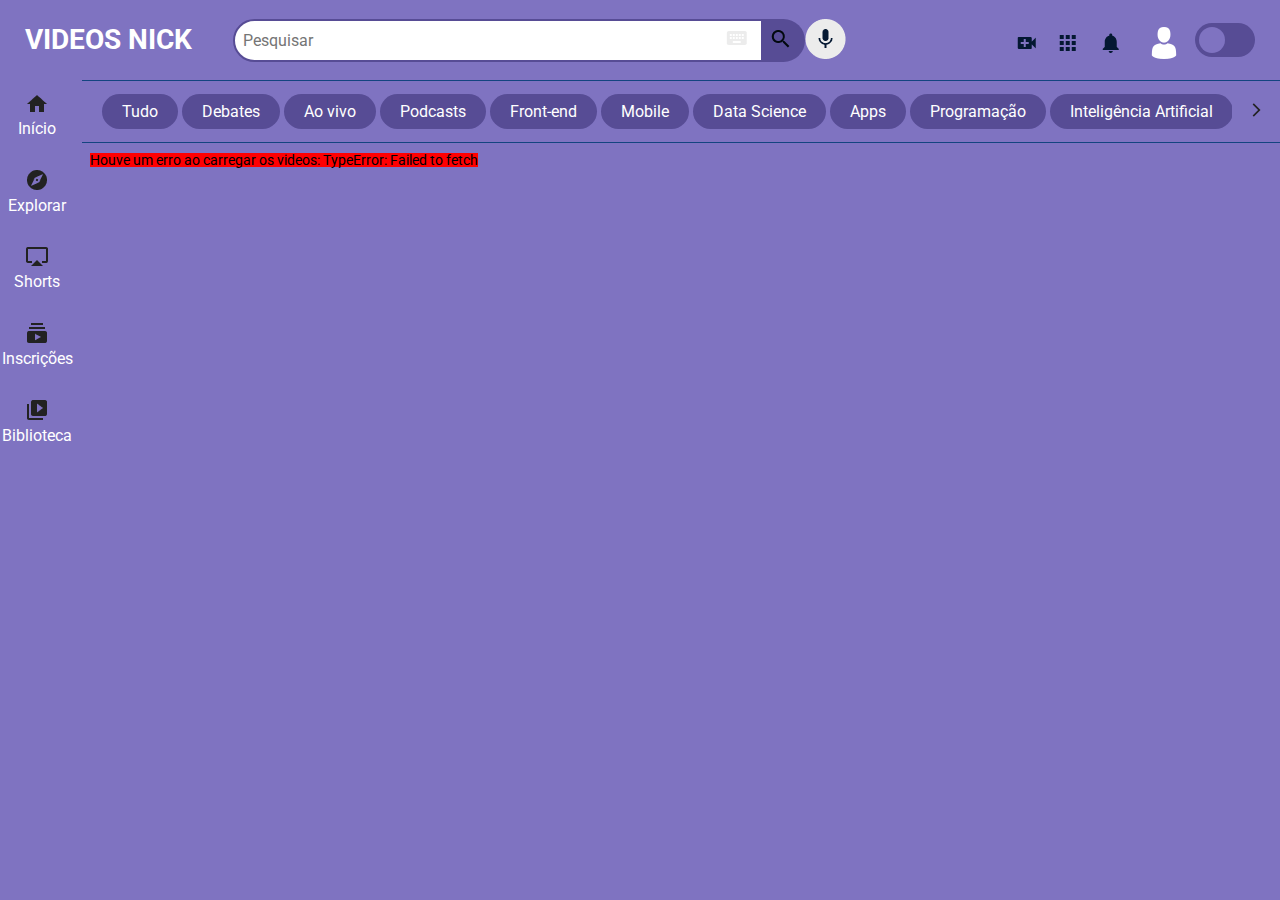
==== index.html @ 4cbffecb "Enviando o projeto incial" ====
<!DOCTYPE html>
<html lang="pt-br">
    <head>
        <meta charset="UTF-8">
        <meta name="viewport" content="width=device-width, initial-scale=1.0">
        <link
            href="https://fonts.googleapis.com/css2?family=Roboto:wght@400;500;700&display=swap"
            rel="stylesheet"
        />
        <link rel="stylesheet" href="./css/reset.css">
        <link rel="stylesheet" href="./css/estilos.css">
        <link rel="stylesheet" href="./css/flexbox.css">
        <title>Videos do Nick</title>
        <link rel="icon" type="./img/Favicon.png" href="favicon-16x16.png" sizes="16x16">
        <link rel="icon" type="./img/Favicon.png" href="favicon-32x32.png" sizes="32x32">
        <link rel="icon" type="./img/Favicon.png" href="favicon-48x48.png" sizes="48x48">
        <link rel="shortcut icon" href="./img/Favicon.png" type="image/x-icon">
    </head>
<body>
    <header>
        <nav class="cabecalho__container">
            
            <div class="logo__item">
                <h1 class="titulo-da-pagina">VIDEOS NICK</h1>
            </div>
            
            <div class="cabecalho__pesquisar__item">
                <form class="form__pesquisa">
                    <input type="search" class="pesquisar__input" placeholder="Pesquisar">
                    <img src="./img/topbar/keyboard.png" alt="icone do teclado" class="pesquisar__input-teclado">
                    <button class="pesquisar__btn">
                        <img src="./img/topbar/search.png" alt="icone de lupa" srcset="">
                    </button>
                    <button class="cabecalho__audio">
                        <img src="./img/topbar/Mic.png" alt="icone de microfone" srcset="">
                    </button>
                </form>
            </div>

            <div class="cabecalho__icones__item">
                <a href="#" class="cabecalho__videos"></a>
                <a href="#" class="cabecalho__apps"></a>
                <a href="#" class="cabecalho__notificacoes"></a>
                <a href="#" class="cabecalho__avatar"></a>
                <label class="cabecalho__switch">
                    <input type="checkbox" class="cabecalho__switch-input">
                    <span class="cabecalho__switch-slider"></span>
                </label>
            </div>
        </nav>
    </header>

        <!-- Menu lateral -->

    <aside class="menu__container">
        <ul class="menu__lista">
            <li>
                <a class="menu__itens" href="#">
                    <i class="icone__inicio icone-item"></i>
                    <span>Início</span></a>
            </li>

            <li>
                <a class="menu__itens" href="#">
                    <i class="icone__explorar icone-item"></i>
                    <span>Explorar</span></a>
            </li>

            <li>
                <a class="menu__itens" href="#">
                    <i class="icone__shorts icone-item"></i>
                    <span>Shorts</span></a>
            </li>

            <li>
                <a class="menu__itens" href="#">
                    <i class="icone__inscricoes icone-item"></i>
                    <span>Inscrições</span></a>
            </li>

            <li>
                <a class="menu__itens" href="#">
                    <i class="icone__biblioteca icone-item"></i>
                    <span>Biblioteca</span></a>
            </li>
        </ul>

        <ul class="menu__lista">
            <li>
                <a class="menu__itens" href="#">
                    <i class="icone__historico icone-item"></i>
                    <span>Histórico</span></a>
            </li>

            <li>
                <a class="menu__itens" href="#">
                    <i class="icone__relogio icone-item"></i>
                    <span>Assistir mais tarde</span></a>
            </li>

            <li>
                <a class="menu__itens" href="#">
                    <i class="icone__like icone-item"></i>
                    <span>Marcados com like</span></a>
            </li>
        </ul>

        <ul class="menu__lista">
            <li>
                <a class="menu__itens" href="#">
                    <i class="icone__mostrar icone-item"></i>
                    <span>Mostrar mais 2</span></a>
            </li>

            
            <li>
                <a class="menu__itens" href="#">
                    <i class="icone__alura icone-item"></i>
                    <span>Professor Nick</span></a>
            </li>

            <li>
                <a class="menu__itens inscricoes" href="#">INSCRIÇÕES</a>
            </li>
        </ul>

        <ul class="menu__lista">
            <li class="jogos">
                <a class="menu__itens" href="#">
                    <i class="icone__jogos icone-item"></i>
                    <span>Jogos</span></a>
            </li>

            <li class="filmes">
                <a class="menu__itens" href="#">
                    <i class="icone__filmes icone-item"></i>
                    <span>Filmes</span></a>
            </li>
            <li class="premium">
                <a class="menu__itens" href="#">
                    <i class="icone__videos icone-item"></i>
                    <span>Vídeo Premium</span></a>
            </li>

            <li class="menu__itens">
                <a href="#">MAIS DA PÁGINA</a>
            </li>

        </ul>
    </aside>

    <section class="superior__secao__container">
        <div class="superior__secao__container-wrapper">
            <a href="" name="Tudo" class="superior__item">Tudo</a>
            <a href="" name="Debates" class="superior__item">Debates</a>
            <a href="" name="Ao vivo" class="superior__item">Ao vivo</a>
            <a href="" name="Podcasts" class="superior__item">Podcasts</a>
            <a href="" name="Front-end" class="superior__item">Front-end</a>
            <a href="" name="Mobile" class="superior__item">Mobile</a>
            <a href="" name="Data Science" class="superior__item">Data Science</a>
            <a href="" name="Apps" class="superior__item">Apps</a>
            <a href="" name="Programação" class="superior__item">Programação</a>
            <a href="" name="Inteligência Artificial" class="superior__item">Inteligência Artificial</a>
            <a href="" name="Inovação" class="superior__item">Inovação</a>
        </div>
        <label class="superior__slider">
            <span><img src="./img/arrow_forward_ios.png" alt="Seta apontada para a direita"></span>
        </label>
    </section>

    <ul class="videos__container">

    </ul>
    <script src="script.js"></script>
</body>
</html>
---- css/estilos.css ----
*,
*::before,
*::after {
    --azul-profundo: #01080E;
    --azul-escuro: #041832;
    --azul-medio: #144480;
    --azul-destaque-light: #1875E9;
    --azul-destaque-dark: #3985D8;
    --cinza-escuro: #ffffff;
    --cinza-medio: #e9dfdf;
    --cinza-claro: #574c95;
    --branco: #7f73c1;
    box-sizing: border-box;
}

body {
    font-family: Roboto, Arial, Helvetica, sans-serif;
    background-color: var(--branco);
    position: relative;
    width: 100%;
    height: 100vh;
    overflow: auto;
    font-size: 14px;
    color: var(--cinza-escuro);                                                            
    box-sizing: border-box;
    text-align: center;
}

/* CABEÇALHO */

.cabecalho__container {
    background-color: var(--branco);
    height: 80px;
    width: 100%;
    padding: 0 25px;
}

.titulo-da-pagina{
    font-size: 2em;
    font-weight: bold;
}
.logo__item {
    padding: 15px 0px;
    cursor: pointer;
}

.pesquisar__input {
    padding: 8px;
    border: 2px solid var(--cinza-claro);
    border-radius: 32px 0px 0px 32px;
    font-size: 16px;
}

.pesquisar__input-teclado{
    position: absolute;
    right: 16%;
    top: 30%;
}

.pesquisar__btn {
    background-color: var(--cinza-claro);
    border: 0px;
    border-radius: 0px 32px 32px 0px;
    padding: 8px;
    padding-right: 15px;
    border-left: none;
    cursor: pointer;
}

.cabecalho__audio {
    border: 0px;
    background-color: var(--branco);
}

.cabecalho__videos {
    background-image: url(../img/topbar/video_call.png);
    background-repeat: no-repeat;
    background-position: center;
    padding: 20px;
}

.cabecalho__apps {
    background-image: url(../img/topbar/apps.png);
    background-repeat: no-repeat;
    background-position: center;
    padding: 13px 30px 13px 13px;
}

.cabecalho__notificacoes {
    background-image: url(../img/topbar/notifications.png);
    background-repeat: no-repeat;
    background-position: center;
    padding: 13px 30px 13px 13px;
}

.cabecalho__avatar {
    background-image: url(../img/topbar/Avatar.png);
    background-repeat: no-repeat;
    background-position: center;
    padding: 13px 30px 13px 33px;
}

.cabecalho__switch {
    position: relative;
    display: inline-block;
    padding: 13px 30px 13px 13px;
    width: 60px;
    height: 34px;
  }
  
  .cabecalho__switch-input{
    opacity: 0;
    width: 0;
    height: 0;
  }
  
  .cabecalho__switch-slider {
    position: absolute;
    cursor: pointer;
    top: 0;
    left: 0;
    right: 0;
    bottom: 0;
    background-color: var(--cinza-claro);
    -webkit-transition: .4s;
    transition: .4s;
    border-radius: 34px;
  }
  
  .cabecalho__switch-slider:before {
    position: absolute;
    content: "";
    height: 26px;
    width: 26px;
    left: 4px;
    bottom: 4px;
    background-color: var(--branco);
    -webkit-transition: .4s;
    transition: .4s;
    border-radius: 50%;
  }
  
  .cabecalho__switch-input:checked + .cabecalho__switch-slider {
    background-color: var(--azul-destaque-light);
  }
  
  .cabecalho__switch-input:focus + .cabecalho__switch-slider {
    box-shadow: 0 0 1px var(--cinza-claro);
  }
  
  .cabecalho__switch-input:checked + .cabecalho__switch-slider:before {
    -webkit-transform: translateX(26px);
    -ms-transform: translateX(26px);
    transform: translateX(26px);
  }


/* MENU LATERAL */

.menu__container {
    font-size: 14px;
    background-color: var(--branco);
}

.icone__inicio::before {
    content: url(../img/sidebar/home.png);
}

.icone__explorar::before {
    content: url(../img/sidebar/explore.png);
}

.icone__shorts::before {
    content: url(../img/sidebar/airplay.png);
}

.icone__inscricoes::before {
    content: url(../img/sidebar/subscriptions.png);
}

.icone__biblioteca::before {
    content: url(../img/sidebar/video_library.png);
}

.icone__historico::before {
    content: url(../img/sidebar/history.png);
}

.icone__relogio::before {
    content: url(../img/sidebar/history_toggle_off.png);
}

.icone__like::before {
    content: url(../img/sidebar/thumb_up_alt.png);
}

.icone__alura::before {
    content: url(../img/sidebar/Avatar_Alura.png);
}

.icone__gaveta::before {
    content: url(../img/sidebar/Avatar_Gaveta.png);
}

.icone__ballerini::before {
    content: url(../img/sidebar/Avatar_Rafa.png);
}

.icone__iamarino::before {
    content: url(../img/sidebar/Avatar_Atila.png);
}

.icone__souto::before {
    content: url(../img/sidebar/Avatar_Souto.png);
}

.icone__nerd::before {
    content: url(../img/sidebar/Avatar_Jovem_Nerd.png);
}

.icone__deschamps::before {
    content: url(../img/sidebar/Avatar_Deschamps.png);
}

.icone__mostrar::before {
    content: url(../img/sidebar/keyboard_arrow_down.png);
}

.icone__videos::before {
    content: url(../img/sidebar/ondemand_video.png);
}

.icone__filmes::before {
    content: url(../img/sidebar/movie.png);
}

.icone__jogos::before {
    content: url(../img/sidebar/sports_esports.png);
}

/* SECAO SUPERIOR */

.superior__secao__container {
    height: 63px;
    color: var(--branco);
    font-size: 16px;
    background-color: var(--branco);
    padding: 0 20px;
    position: fixed;
    top: 80px;
    right: 0;
    left: 0;
    /* transition: transform 0.5s ease-in-out;
    transform: translateX(0); */
}

.superior__secao__container-wrapper{
    position: relative;
}

.superior__item {
    color: var(--cinza-escuro);
    font-size: 16px;
    background-color: var(--cinza-claro);
    border-radius: 20px;
    padding: 8px 20px;
    cursor: pointer;
    width: 200px;
}

.superior__item:hover {
    color: var(--branco);
    background-color: var(--azul-destaque-light);
    transition: .5s;
}

.superior__slider{
    position: absolute;
    right: 0%;
    width: 4%;
    height: 100%;
    background-color: var(--branco);
}

/* SEÇÃO VÍDEOS */

.videos__container {
    color: black;
    padding: 153px 20px 10px 20px;
}

iframe{
    border-radius: 10px;
    width: 100%;
    height: 62%;
}

.descricao-video .img-canal{
    border-radius: 100%;
    width: 40px;
    height: 40px;
}

.descricao-video .titulo-video {
    font-weight: 700;
    color: var(--cinza-escuro);
}

.descricao-video .titulo-canal {
    font-size: 14px;
    color: var(--cinza-escuro);
}  

::-webkit-scrollbar{
    width: 0px;
    height: 0px;
}

@media(min-width: 834px) {

    body {
        height: 100vh;
    }

    /* ESTILOS DO MENU LATERAL */

    .menu__container {
        font-size: 16px;
    }

    .menu__lista {
        padding-top: 15px;
    }

    .menu__lista li {
        width: 100%;
    }

    /* ESTILOS DA SECAO SUPERIOR */

    .superior__secao__container {
        border-top: var(--azul-medio) 1px solid;
        border-bottom: var(--azul-medio) 1px solid;
        width: auto;
        left: 82px;
    }

    /*ESTILOS SEÇÃO VÍDEOS */

    .videos__container {
        padding-left: 90px;
        padding-right: 17px;
    }

}

@media(min-width: 1440px) {

    /* SEÇÃO SUPERIOR */

    .superior__secao__container {
        left: 247px;
    }

    /* ESTILOS DO MENU LATERAL */

    .menu__lista {
        border-bottom: 1.5px solid var(--azul-medio);
    }

    /* ESTILOS VIDEOS */

    .videos__container {
        padding-right: 10px;
        padding-left: 248px;
    }

}
---- css/flexbox.css ----
/* CABEÇALHO */

.cabecalho__container {
  display: flex;
  justify-content: space-between;
  align-items: center;
  position: fixed;
  top: 0;
}

.cabecalho__pesquisar__item {
  display: none;
}

.form__pesquisa {
  position: relative;
  flex: 1;
  display: flex;
  justify-content: center;
}

/* SECAO SUPERIOR */

.superior__slider {
  display: none;
}

/* MENU */

.menu__container {
  position: fixed;
  bottom: 0%;
  height: 74px;
  width: 100%;
}

.menu__lista {
  display: flex;
  justify-content: space-around;
  height: 100%;
}

.menu__lista li {
  align-self: center;
}

.menu__itens {
  display: flex;
  flex-direction: column;
  gap: 5px;
}

.menu__lista:nth-child(2),
.menu__lista:nth-child(3),
.menu__lista:nth-child(4) {
  display: none;
}

/* SEÇÃO SUPERIOR */

.superior__secao__container {
  display: flex;
  align-items: center;
  white-space: nowrap;
  overflow: scroll;
  gap: 15px;
}


/* VIDEO */

.videos__container {
  display: flex;
  flex-wrap: wrap;
  gap: 10px;
}

.videos__item {
  display: block;
  height: 303px;
  width: 280px;
  flex-grow: 1;
}


.descricao-video {
  margin-top: 1rem;
  display: grid;
  text-align: start;
  column-gap: 1rem;
  row-gap: 10px;
  grid-template-columns: auto 1fr;
}

.descricao-video .img-canal {
  grid-area: 1 / 1 / 3 / 2;
} 

@media (min-width: 834px) {
  /* MENU LATERAL*/

  .menu__container {
    left: 0;
    height: auto;
    width: 74px;
    top: 80px;
  }

  .menu__lista {
    flex-direction: column;
    justify-content: flex-start;
    padding-top: 15px;
    gap: 33px;
  }
}

@media (min-width: 1156px) {
  /* CABEÇALHO */

  .cabecalho__pesquisar__item {
    display: block;
    transform: translate(-60px);
  }

  .pesquisar__input {
    width: 530px;
  }

  /* SECAO SUPERIOR */

  .superior__slider {
    display: flex;
    justify-content: center;
    align-items: center;
  }
}

@media (min-width: 1440px) {
  /* MENU */

  .menu__container {
    width: 239px;
    overflow: scroll;
  }

  .menu__lista:nth-child(2),
  .menu__lista:nth-child(3),
  .menu__lista:nth-child(4) {
    display: flex;
  }

  .menu__lista {
    height: auto;
    padding: 20px 17px 20px 15px;
    gap: 15px;
  }

  .menu__itens {
    flex-direction: row;
    gap: 15px;
    align-items: center;
  }

  .menu__lista:nth-child(3) {
    flex-direction: column-reverse;
  }

  .jogos {
    order: 3;
  }

  .filmes {
    order: 2;
  }

  .premium {
    order: 1;
  }

  .maispagina {
    order: 4;
  }
}
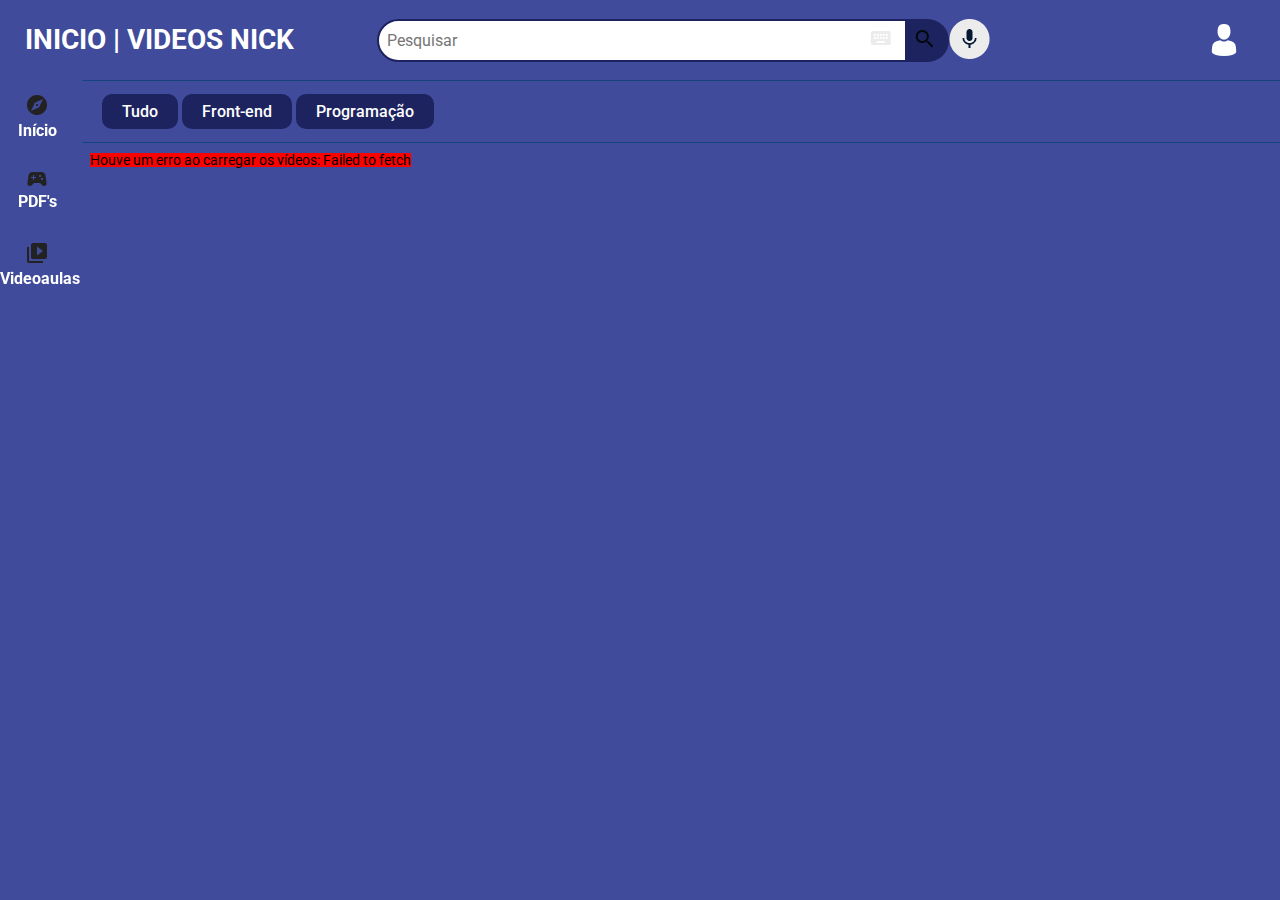
==== commit 4562a336: "Criando a página de pdfs, arrumando alguns bugs visuais, criando um novo json para os pdfs" ====
--- a/index.html
+++ b/index.html
@@ -21,7 +21,7 @@
         <nav class="cabecalho__container">
             
             <div class="logo__item">
-                <h1 class="titulo-da-pagina">VIDEOS NICK</h1>
+                <h1 class="titulo-da-pagina">INICIO | VIDEOS NICK</h1>
             </div>
             
             <div class="cabecalho__pesquisar__item">
@@ -38,14 +38,14 @@
             </div>
 
             <div class="cabecalho__icones__item">
-                <a href="#" class="cabecalho__videos"></a>
+                <!-- <a href="#" class="cabecalho__videos"></a>
                 <a href="#" class="cabecalho__apps"></a>
-                <a href="#" class="cabecalho__notificacoes"></a>
+                <a href="#" class="cabecalho__notificacoes"></a> -->
                 <a href="#" class="cabecalho__avatar"></a>
-                <label class="cabecalho__switch">
+                <!-- <label class="cabecalho__switch">
                     <input type="checkbox" class="cabecalho__switch-input">
                     <span class="cabecalho__switch-slider"></span>
-                </label>
+                </label> -->
             </div>
         </nav>
     </header>
@@ -55,33 +55,21 @@
     <aside class="menu__container">
         <ul class="menu__lista">
             <li>
-                <a class="menu__itens" href="#">
-                    <i class="icone__inicio icone-item"></i>
-                    <span>Início</span></a>
+                <a class="menu__itens" href="index.html">
+                    <i class="icone__explorar icone-item"></i>
+                    <span class="menu__itens-span">Início</span></a>
+                </li>
+
+            <li>
+                <a class="menu__itens" href="./pagina-pdf/pdf-aulas.html">
+                    <i class="icone__jogos icone-item"></i>
+                    <span class="menu__itens-span">PDF's</span></a>
             </li>
 
             <li>
-                <a class="menu__itens" href="#">
-                    <i class="icone__explorar icone-item"></i>
-                    <span>Explorar</span></a>
-            </li>
-
-            <li>
-                <a class="menu__itens" href="#">
-                    <i class="icone__shorts icone-item"></i>
-                    <span>Shorts</span></a>
-            </li>
-
-            <li>
-                <a class="menu__itens" href="#">
-                    <i class="icone__inscricoes icone-item"></i>
-                    <span>Inscrições</span></a>
-            </li>
-
-            <li>
-                <a class="menu__itens" href="#">
+                <a class="menu__itens" href="index.html">
                     <i class="icone__biblioteca icone-item"></i>
-                    <span>Biblioteca</span></a>
+                    <span class="menu__itens-span">Videoaulas</span></a>
             </li>
         </ul>
 
@@ -148,24 +136,15 @@
 
         </ul>
     </aside>
-
     <section class="superior__secao__container">
         <div class="superior__secao__container-wrapper">
             <a href="" name="Tudo" class="superior__item">Tudo</a>
-            <a href="" name="Debates" class="superior__item">Debates</a>
-            <a href="" name="Ao vivo" class="superior__item">Ao vivo</a>
-            <a href="" name="Podcasts" class="superior__item">Podcasts</a>
             <a href="" name="Front-end" class="superior__item">Front-end</a>
-            <a href="" name="Mobile" class="superior__item">Mobile</a>
-            <a href="" name="Data Science" class="superior__item">Data Science</a>
-            <a href="" name="Apps" class="superior__item">Apps</a>
             <a href="" name="Programação" class="superior__item">Programação</a>
-            <a href="" name="Inteligência Artificial" class="superior__item">Inteligência Artificial</a>
-            <a href="" name="Inovação" class="superior__item">Inovação</a>
         </div>
-        <label class="superior__slider">
+        <!-- <label class="superior__slider">
             <span><img src="./img/arrow_forward_ios.png" alt="Seta apontada para a direita"></span>
-        </label>
+        </label> -->
     </section>
 
     <ul class="videos__container">
--- a/css/estilos.css
+++ b/css/estilos.css
@@ -4,12 +4,12 @@
     --azul-profundo: #01080E;
     --azul-escuro: #041832;
     --azul-medio: #144480;
-    --azul-destaque-light: #1875E9;
+    --azul-destaque-light: #76a3da;
     --azul-destaque-dark: #3985D8;
     --cinza-escuro: #ffffff;
     --cinza-medio: #e9dfdf;
-    --cinza-claro: #574c95;
-    --branco: #7f73c1;
+    --cinza-claro: #1d235f;
+    --branco: #404b9b;
     box-sizing: border-box;
 }
 
@@ -158,8 +158,10 @@
 /* MENU LATERAL */
 
 .menu__container {
-    font-size: 14px;
-    background-color: var(--branco);
+    font-size: 18px;
+    background-color: #2d3888;
+    border-radius: 10px;
+    font-weight: bold;
 }
 
 .icone__inicio::before {
@@ -261,8 +263,9 @@
 .superior__item {
     color: var(--cinza-escuro);
     font-size: 16px;
+    font-weight: 500;
     background-color: var(--cinza-claro);
-    border-radius: 20px;
+    border-radius: 10px;
     padding: 8px 20px;
     cursor: pointer;
     width: 200px;
@@ -316,6 +319,22 @@
     height: 0px;
 }
 
+/* SEÇÃO PDFS */
+
+.pdfs__container {
+    color: black;
+    padding: 153px 20px 10px 20px;
+}
+.pdfs__item{
+    color: black;
+}
+
+.titulo-pdf{
+    font-weight: 700;
+    margin-top: 10px;
+    color: var(--cinza-escuro);
+}
+
 @media(min-width: 834px) {
 
     body {
@@ -326,6 +345,7 @@
 
     .menu__container {
         font-size: 16px;
+        background-color: var(--branco);
     }
 
     .menu__lista {
@@ -352,6 +372,11 @@
         padding-right: 17px;
     }
 
+    .pdfs__container{
+        padding-left: 90px;
+        padding-right: 17px;
+    }
+
 }
 
 @media(min-width: 1440px) {
@@ -375,4 +400,9 @@
         padding-left: 248px;
     }
 
-}
+    .pdfs__container{
+        padding-left: 248px;
+        padding-right: 10px
+    }
+
+}
--- a/css/flexbox.css
+++ b/css/flexbox.css
@@ -30,7 +30,7 @@
 .menu__container {
   position: fixed;
   bottom: 0%;
-  height: 74px;
+  height: 60px;
   width: 100%;
 }
 
@@ -80,11 +80,13 @@
   height: 303px;
   width: 280px;
   flex-grow: 1;
+  /* border: solid 2px var(--cinza-claro); */
 }
 
 
 .descricao-video {
   margin-top: 1rem;
+  margin-left: 0.5rem;
   display: grid;
   text-align: start;
   column-gap: 1rem;
@@ -96,6 +98,29 @@
   grid-area: 1 / 1 / 3 / 2;
 } 
 
+ /* SEÇÃO PDFS */
+.pdfs__container{
+  display: flex;
+  flex-wrap: wrap;
+  gap: 10px;
+}
+
+.pdfs__item {
+  display: inline-block;
+  background-color: var(--azul-escuro);
+  height: 100%;
+  width: 280px;
+  padding: 20px 0;
+  border-radius: 40px 0;
+  flex-grow: 1;
+}
+
+.pdfs__item img{
+  width: 80px;
+}
+
+
+
 @media (min-width: 834px) {
   /* MENU LATERAL*/
 
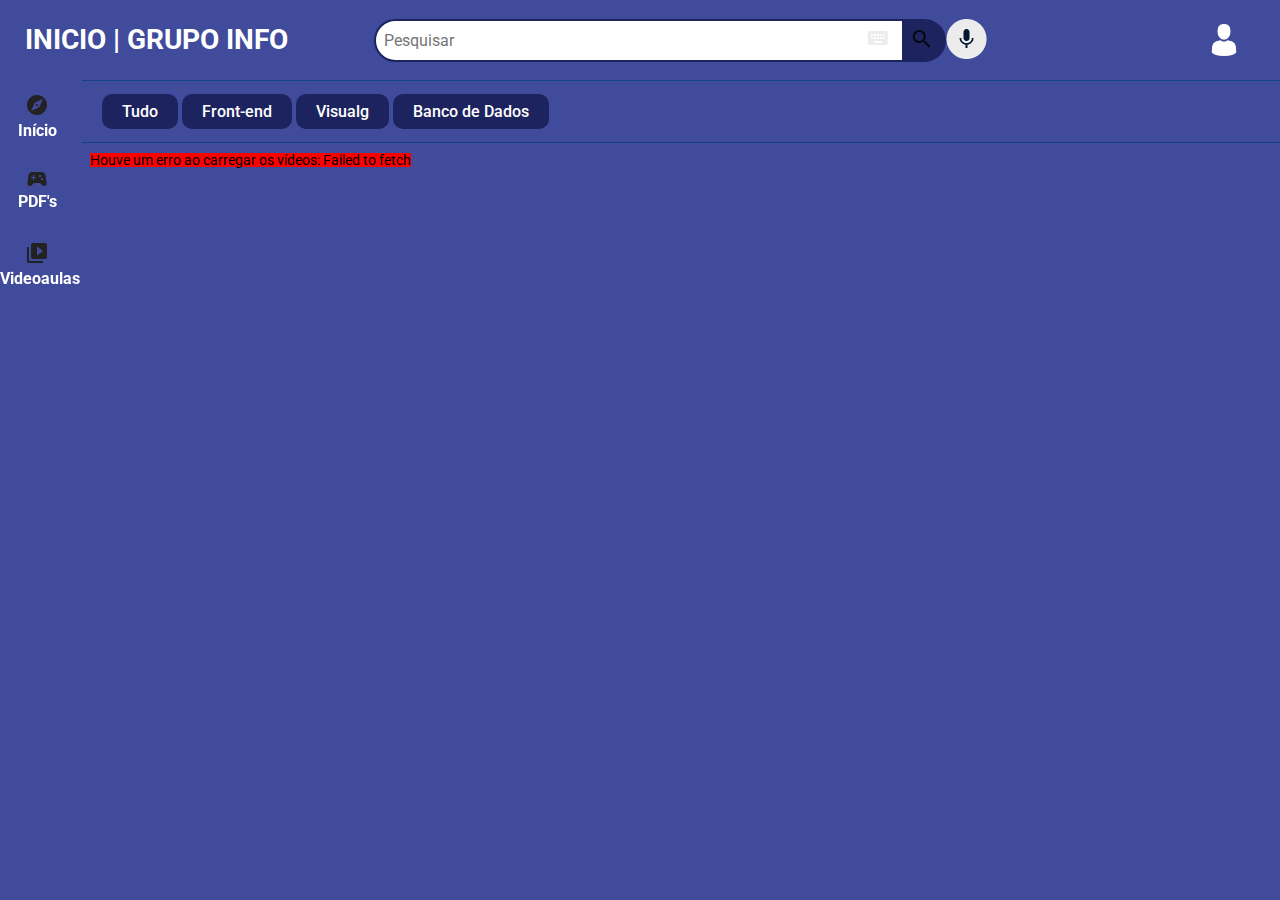
==== commit acd87789: "Adicionando filtro de pesquisa, função de pesquisa, nova pagina" ====
--- a/index.html
+++ b/index.html
@@ -10,7 +10,7 @@
         <link rel="stylesheet" href="./css/reset.css">
         <link rel="stylesheet" href="./css/estilos.css">
         <link rel="stylesheet" href="./css/flexbox.css">
-        <title>Videos do Nick</title>
+        <title>GRUPO INFO</title>
         <link rel="icon" type="./img/Favicon.png" href="favicon-16x16.png" sizes="16x16">
         <link rel="icon" type="./img/Favicon.png" href="favicon-32x32.png" sizes="32x32">
         <link rel="icon" type="./img/Favicon.png" href="favicon-48x48.png" sizes="48x48">
@@ -21,7 +21,7 @@
         <nav class="cabecalho__container">
             
             <div class="logo__item">
-                <h1 class="titulo-da-pagina">INICIO | VIDEOS NICK</h1>
+                <h1 class="titulo-da-pagina">INICIO | GRUPO INFO</h1>
             </div>
             
             <div class="cabecalho__pesquisar__item">
@@ -67,7 +67,7 @@
             </li>
 
             <li>
-                <a class="menu__itens" href="index.html">
+                <a class="menu__itens" href="./pagina-videos/videos.html">
                     <i class="icone__biblioteca icone-item"></i>
                     <span class="menu__itens-span">Videoaulas</span></a>
             </li>
@@ -138,9 +138,11 @@
     </aside>
     <section class="superior__secao__container">
         <div class="superior__secao__container-wrapper">
-            <a href="" name="Tudo" class="superior__item">Tudo</a>
-            <a href="" name="Front-end" class="superior__item">Front-end</a>
-            <a href="" name="Programação" class="superior__item">Programação</a>
+            <a href="#" name="Tudo" class="superior__item">Tudo</a>
+            <!-- <a href="#" name="Programação" class="superior__item">Programação</a> -->
+            <a href="#" name="Front-end" class="superior__item">Front-end</a>
+            <a href="#" name="Visualg" class="superior__item">Visualg</a>
+            <a href="#" name="Banco de dados" class="superior__item">Banco de Dados</a>
         </div>
         <!-- <label class="superior__slider">
             <span><img src="./img/arrow_forward_ios.png" alt="Seta apontada para a direita"></span>
@@ -151,5 +153,6 @@
 
     </ul>
     <script src="script.js"></script>
+    <script src="filtraPesquisa.js"></script>
 </body>
 </html>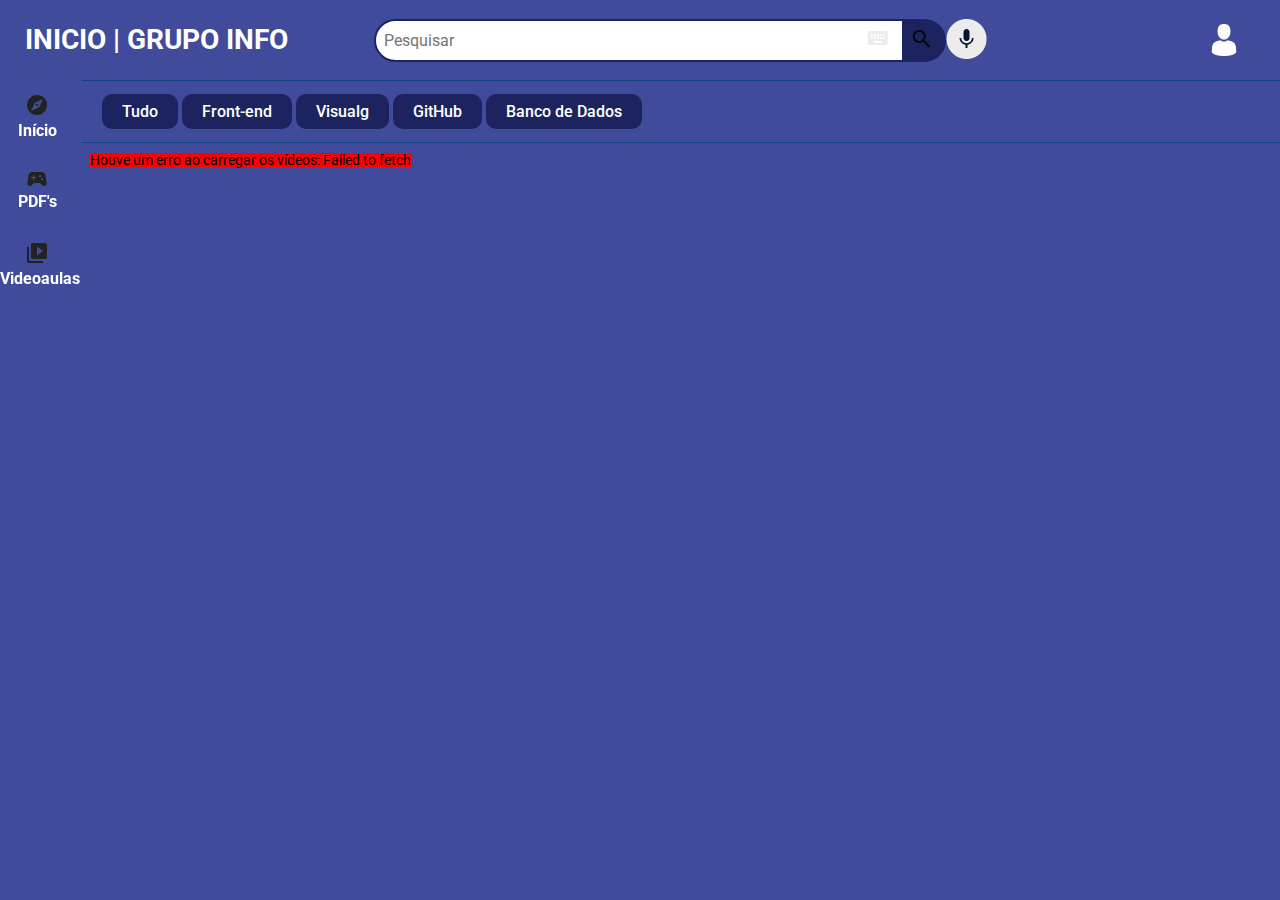
==== commit d99be7ee: "Enviando novos videos. Criando categoria GitHub" ====
--- a/index.html
+++ b/index.html
@@ -142,6 +142,7 @@
             <!-- <a href="#" name="Programação" class="superior__item">Programação</a> -->
             <a href="#" name="Front-end" class="superior__item">Front-end</a>
             <a href="#" name="Visualg" class="superior__item">Visualg</a>
+            <a href="#" name="GitHub" class="superior__item">GitHub</a>
             <a href="#" name="Banco de dados" class="superior__item">Banco de Dados</a>
         </div>
         <!-- <label class="superior__slider">
